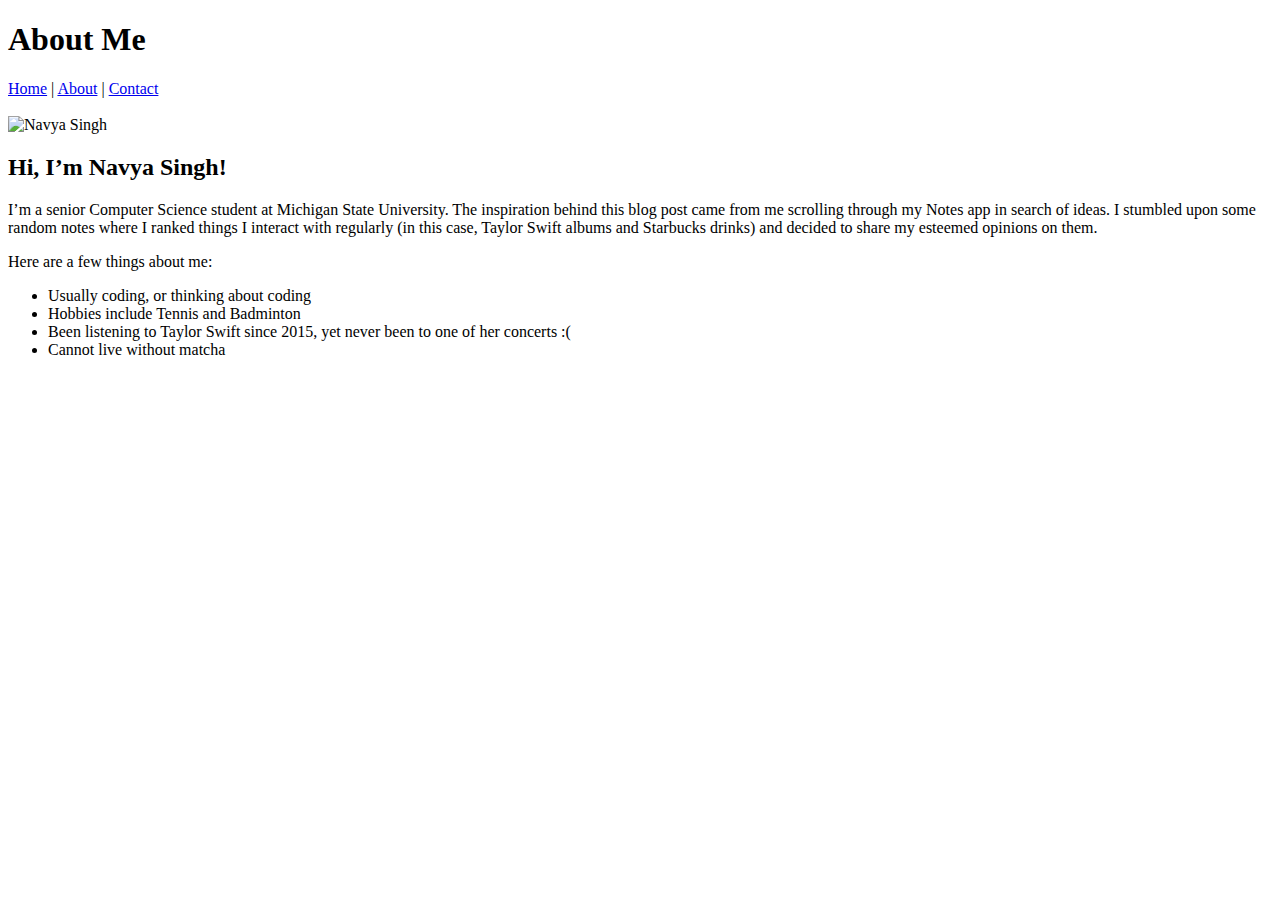
==== about.html @ 20399e71 "create first blog" ====
<!DOCTYPE html>
<html lang="en">
<head>
    <meta charset="UTF-8">
    <meta name="viewport" content="width=device-width, initial-scale=1.0">
    <title>About Me</title>
</head>
<body>

<header>
    <h1>About Me</h1>
    <nav>
        <a href="index.html">Home</a> |
        <a href="about.html">About</a> |
        <a href="contact.html">Contact</a>
    </nav>
</header>

<main>
    <section>
        <br><img src="me.jpg" alt="Navya Singh" width="200">
        <h2>Hi, I’m Navya Singh!</h2>
        <p>I’m a senior Computer Science student at Michigan State University. The inspiration behind this blog post came from me scrolling through my Notes app in search of ideas. I stumbled upon some random notes where I ranked things I interact with regularly (in this case, Taylor Swift albums and Starbucks drinks) and decided to share my esteemed opinions on them.</p>
        <p>Here are a few things about me:</p>
        <ul>
            <li>Usually coding, or thinking about coding</li>
            <li>Hobbies include Tennis and Badminton</li>
            <li>Been listening to Taylor Swift since 2015, yet never been to one of her concerts :(</li>
            <li>Cannot live without matcha</li>
        </ul>
    </section>
</main>

</body>
</html>
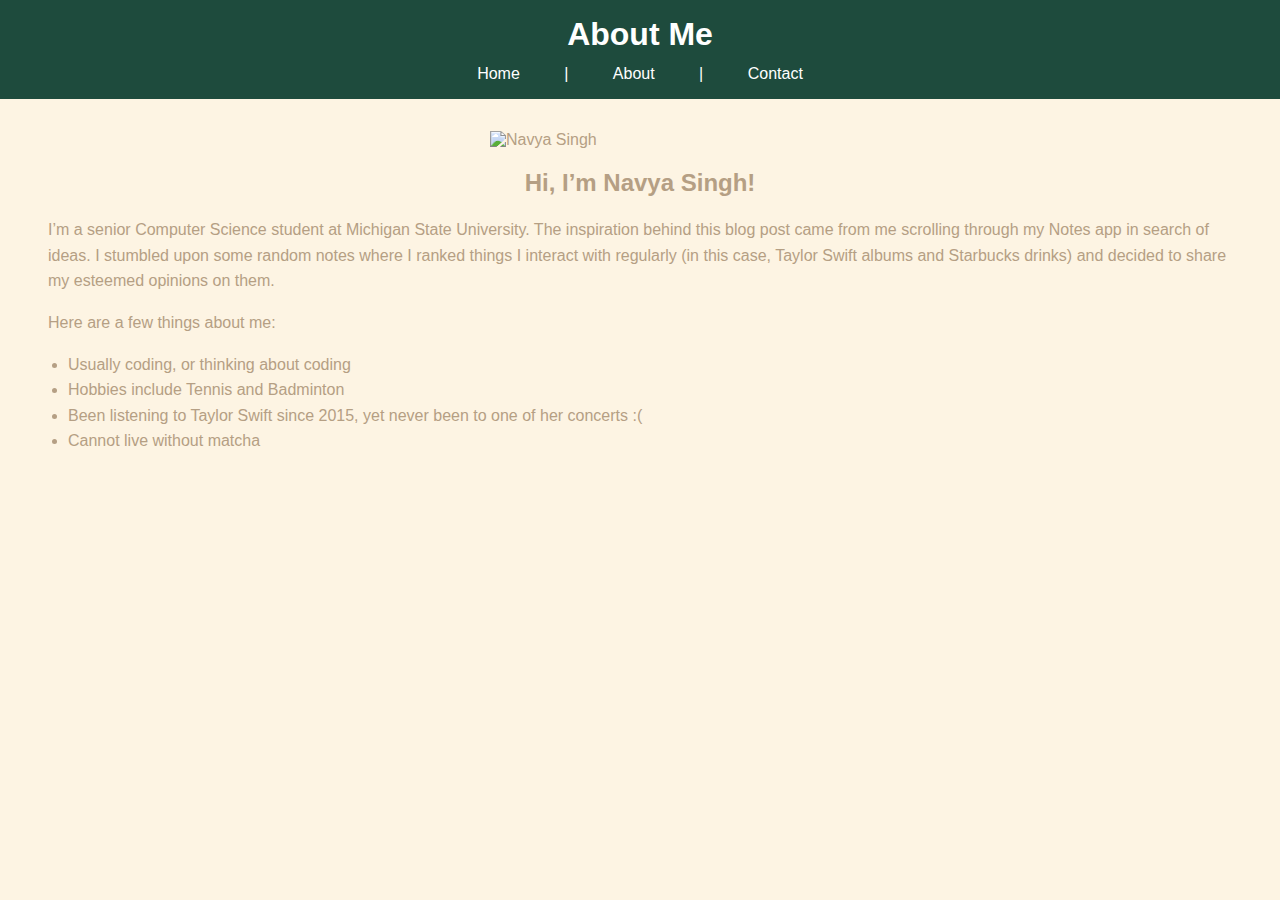
==== commit 35d1d707: "add CSS" ====
--- a/about.html
+++ b/about.html
@@ -4,6 +4,7 @@
     <meta charset="UTF-8">
     <meta name="viewport" content="width=device-width, initial-scale=1.0">
     <title>About Me</title>
+    <link rel="stylesheet" href="style.css">
 </head>
 <body>
 
@@ -18,7 +19,7 @@
 
 <main>
     <section>
-        <br><img src="me.jpg" alt="Navya Singh" width="200">
+        <img src="me.JPG" alt="Navya Singh">
         <h2>Hi, I’m Navya Singh!</h2>
         <p>I’m a senior Computer Science student at Michigan State University. The inspiration behind this blog post came from me scrolling through my Notes app in search of ideas. I stumbled upon some random notes where I ranked things I interact with regularly (in this case, Taylor Swift albums and Starbucks drinks) and decided to share my esteemed opinions on them.</p>
         <p>Here are a few things about me:</p>
--- a/style.css
+++ b/style.css
@@ -0,0 +1,164 @@
+body {
+    font-family: Arial, sans-serif;
+    background-color: #FDF4E3;
+    color: #B59F84;
+    margin: 0;
+    padding: 0;
+}
+
+header {
+    background-color: #1e4b3d;
+    color: #fff;
+    text-align: center;
+    padding: 1rem;
+    position: sticky;
+    top: 0;
+    z-index: 10;
+}
+
+header h1 {
+    margin: 0;
+    margin-bottom: 1%;
+}
+
+nav a {
+    color: #fff;
+    text-decoration: none;
+    margin: 0 40px;
+}
+
+nav a:hover {
+    text-decoration: underline;
+}
+
+main {
+    display: flex;
+    flex-direction: column;
+    align-items: center;
+    margin: 2rem 2rem;
+    padding: 0 1rem;
+}
+
+.blog-columns {
+    display: flex;
+    flex-direction: row;
+    gap: 20px;
+    width: 100%;
+    justify-content: center;
+}
+
+.blog-columns article {
+    flex: 1;
+    padding: 1.5rem;
+    background-color: #B59F84;
+    color: #fff;
+    border-radius: 8px;
+    box-sizing: border-box;
+}
+
+article img {
+    display: block;
+    margin: 0 auto 1rem;
+    border-radius: 4px;
+    width: 300px;
+}
+
+.article-heading {
+    color: #fff;
+    text-align: center;
+}
+
+h2 {
+    text-align: center;
+}
+
+address {
+    text-align: center;
+    color: #fff;
+    margin-bottom: 2%;
+}
+
+img {
+    display: block;
+    margin-left: auto;
+    margin-right: auto;
+    width: 300px;
+}
+
+p, li {
+    line-height: 1.6;
+}
+
+ol, ul {
+    padding-left: 20px;
+}
+
+#newsletter {
+    margin-top: 2rem;
+    text-align: center;
+    padding: 1rem;
+    border-top: 1px solid #ddd;
+}
+
+form {
+    display: flex;
+    gap: 0.5rem;
+    margin-top: 1rem;
+    align-items: center;
+}
+
+form input[type="text"] {
+    padding: 0.5rem;
+    border-radius: 4px;
+    border: 1px solid #ccc;
+}
+
+form input[type="email"], select, textarea{
+    padding: 1rem;
+    border-radius: 4px;
+    border: 1px solid #ccc;
+}
+
+form button {
+    padding: 0.5rem 1rem;
+    background-color: #1e4b3d;
+    color: #fff;
+    border: none;
+    border-radius: 4px;
+    cursor: pointer;
+}
+
+form button:hover {
+    background-color: #1e4b3d;;
+}
+
+table {
+    width: 100%;
+    border-collapse: collapse;
+    margin-top: 1rem;
+}
+
+th, td {
+    padding: 0.75rem;
+    border: 1px solid #ddd;
+    text-align: center;
+}
+
+th {
+    background-color: #1e4b3d;;
+    color: #fff;
+}
+
+.author {
+    color: #fff;
+    font-size: 0.9rem;
+}
+
+.contact-form {
+    display: flex;
+    flex-direction: column;
+    margin-top: 1rem;
+    width: 40%;
+    align-items: normal;
+    gap: 1rem;;
+}
